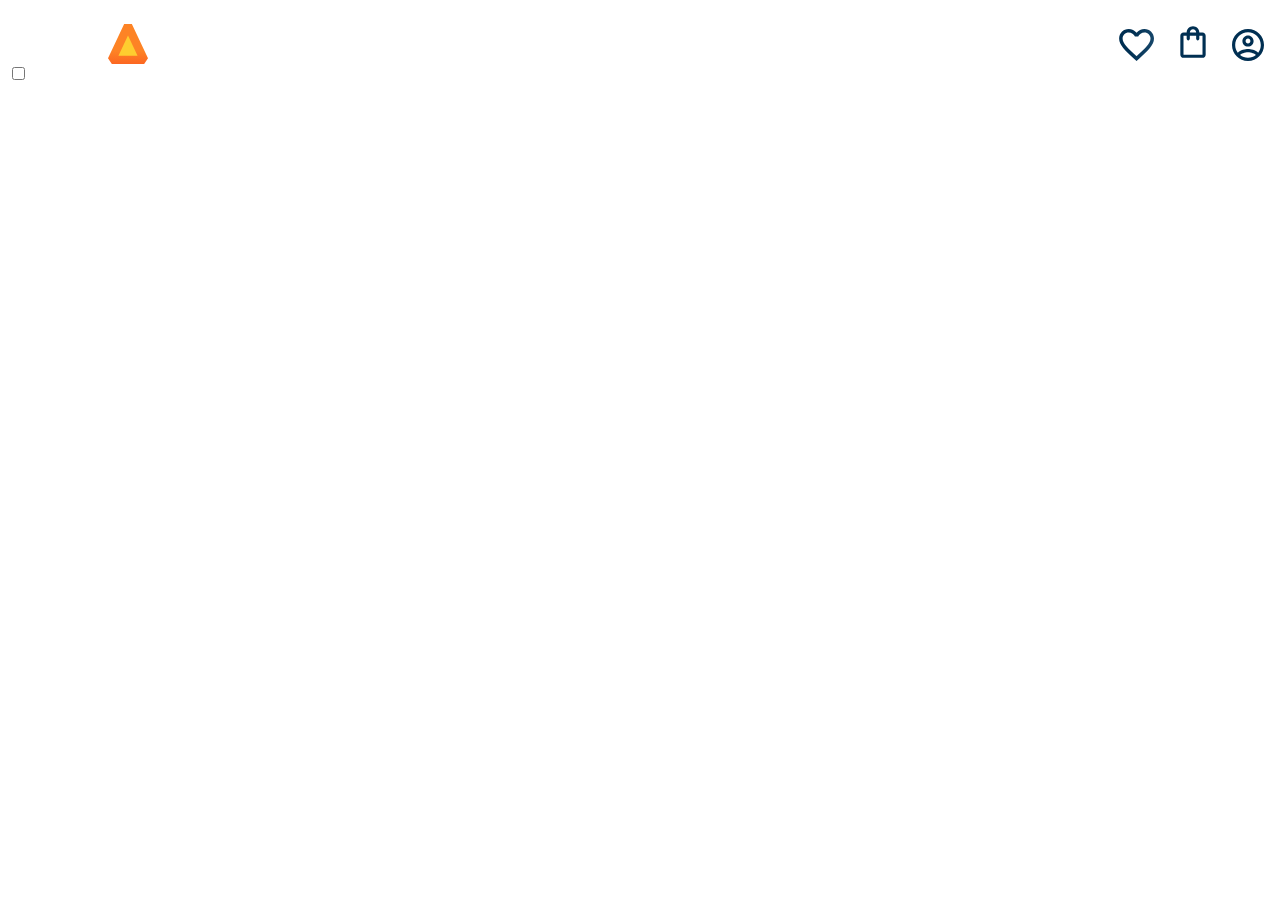
==== mariaantonelloalurabooks/index (4).html @ 12e92f46 "Add files via upload" ====
<!DOCTYPE html>
<html lang="en">
<head>
    <meta charset="UTF-8">
    <meta name="viewport" content="width=device-width, initial-scale=1.0">
    <title>Alurabook</title>
    <link rel="stylesheet" href="styles.css">
    <link rel="stylesheet" href="reset.css">
    <link rel="stylesheet" href="header.css">


</head>
  <body>
    <header class="cabeçalho">
      <div class="container">
       <input type="checkbox" id="menu" class="container__botao">
       <label for="menu">
           <span class="cabeçalho__menu-hamburguer container__imagem">  
           </label>
           <img src="./img/img/img/Logo (3).svg" alt="Logo da alura books" class="container__imagem">  
           <ul class="lista-menu">
            <li class="lita-menu__titulo">Categorias</li>
            <li clas="Lista-menu__item"></li>
            <a href="#" class="Lista-menu__link">Programação</a>
           </li>
           <li class="Lita-menu__item">
            <a href="#" class="lista-menu__Link">Front-end</a>
           </li>
           <li class="Lista-menu__item">
            <a href="#" class="lista-menu__Link">Ifraestrututa</a>
          </li>
          <li class="Lista-menu__item">
            <a href="#" class="lista-menu__Link">Business</a>
           </li>
           <li class="lista-menu__Link">
          <a href="#" class="lista-menu__Link">Design & UX</a>
         </li>
           </ul>
          </div>
        <div class="container">
           <a href="#"><img src="./img/img/img/Favoritos (1).svg" alt="meus favoritos"></a>
           <a href="#"><img src="./img/img/img/Compras (1).svg" alt="Carinho de Compras"></a>
           <a href="#"><img src="./img/img/img/Usuário (1).svg" alt="meu perfil"></a>
        </div>
    </header>
  </body>
</html>
---- mariaantonelloalurabooks/header.css ----
.cabeçalho {
    background-color: var(--branco);
    display: flex;
    justify-content: space-between;
    align-items: center;
    position: relative;
}
.container__imagem {
    padding: 1em;
}
.cabeçalho__menu-hamburguer {
    width: 24px;
    height: 24px;
    background-image: url(./Menu.svg);
    background-repeat: no-repeat;
    background-position: center;
    display: inline-block;
}
.lista-menu {
    display: none;
    position: absolute;
    top: 100%;
    width: 60vw;
}
.container__botao:checked ~ .lista-menu {
    display: block;
}

.container_botao:checked ~ .lista-menu{
    display: block;
}
.lista-menu_titulo,
.lista-menu_item {
    padding: lem;
    background-color: var(--branco);
}
.lista-menu__titulo{
    color: var(--laranja);
    font-weight: 700;
}

.lista-menu_titulo{
    color: var(--laranja);
}
.lista-menu_item{
    padding: 1em;
    background-color: var(--branco);
}
.lista-menu_link{
    background: var(--azul-degrade);
    webkit-background-clip: text;
    -webkit-text-fill-color: transparent;
    background-clip: text;
    text-transform: uppercase;
}
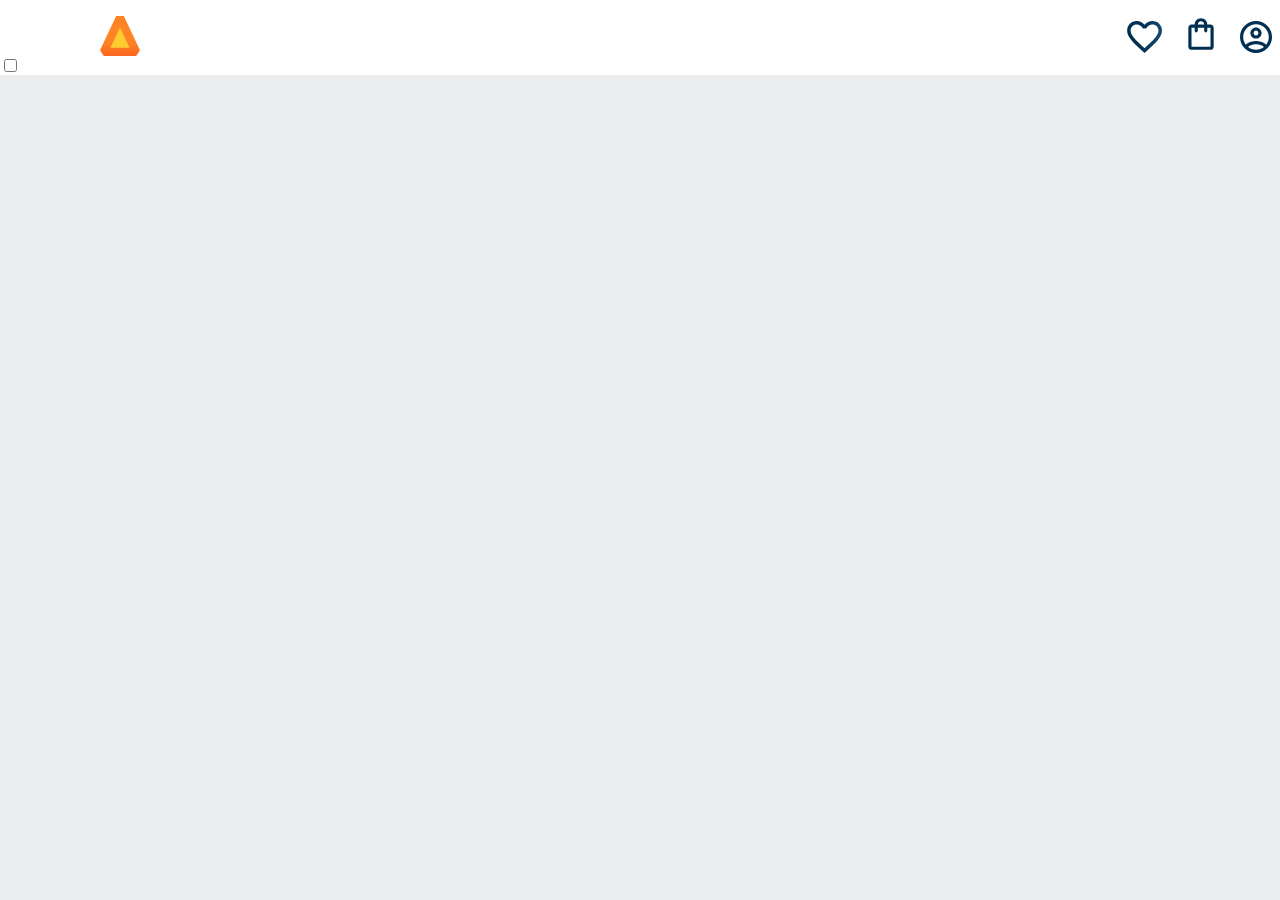
==== commit 44c9adaf: "Add files via upload" ====
--- a/mariaantonelloalurabooks/index (4).html
+++ b/mariaantonelloalurabooks/index (4).html
@@ -4,8 +4,10 @@
     <meta charset="UTF-8">
     <meta name="viewport" content="width=device-width, initial-scale=1.0">
     <title>Alurabook</title>
-    <link rel="stylesheet" href="styles.css">
-    <link rel="stylesheet" href="reset.css">
+    <link rel="stylesheet" href="styles (1).css">
+    <link rel="stylesheet" href="reset (1).css">
+    <link rel="stylesheet" href="header.css">
+
     <link rel="stylesheet" href="header.css">
 
 
--- a/mariaantonelloalurabooks/styles (1).css
+++ b/mariaantonelloalurabooks/styles (1).css
@@ -0,0 +1,16 @@
+@import url("styles/header.css");
+:root{
+    --cor-de-fundo:#ebecee;
+    --branco:#FFFFFF;
+    --laranja:#EB9B00;
+    --azul-degrade: linear-gradient(97.54deg, #002F52 35.49%, #326589 165.37%);
+  }
+  
+  body{
+      background-color:var(--cor-de-fundo);
+  }
+  
+  h1{
+      background-color: white;
+  }
+
--- a/mariaantonelloalurabooks/reset (1).css
+++ b/mariaantonelloalurabooks/reset (1).css
@@ -0,0 +1,48 @@
+/* http://meyerweb.com/eric/tools/css/reset/ 
+   v2.0 | 20110126
+   License: none (public domain)
+*/
+
+html, body, div, span, applet, object, iframe,
+h1, h2, h3, h4, h5, h6, p, blockquote, pre,
+a, abbr, acronym, address, big, cite, code,
+del, dfn, em, img, ins, kbd, q, s, samp,
+small, strike, strong, sub, sup, tt, var,
+b, u, i, center,
+dl, dt, dd, ol, ul, li,
+fieldset, form, label, legend,
+table, caption, tbody, tfoot, thead, tr, th, td,
+article, aside, canvas, details, embed, 
+figure, figcaption, footer, header, hgroup, 
+menu, nav, output, ruby, section, summary,
+time, mark, audio, video {
+	margin: 0;
+	padding: 0;
+	border: 0;
+	font-size: 100%;
+	font: inherit;
+	vertical-align: baseline;
+}
+/* HTML5 display-role reset for older browsers */
+article, aside, details, figcaption, figure, 
+footer, header, hgroup, menu, nav, section {
+	display: block;
+}
+body {
+	line-height: 1;
+}
+ol, ul {
+	list-style: none;
+}
+blockquote, q {
+	quotes: none;
+}
+blockquote:before, blockquote:after,
+q:before, q:after {
+	content: '';
+	content: none;
+}
+table {
+	border-collapse: collapse;
+	border-spacing: 0;
+}--- a/mariaantonelloalurabooks/header.css
+++ b/mariaantonelloalurabooks/header.css
@@ -48,8 +48,8 @@
 }
 .lista-menu_link{
     background: var(--azul-degrade);
-    webkit-background-clip: text;
-    -webkit-text-fill-color: transparent;
+    --webkit-background-clip: text;
+    --webkit-text-fill-color: transparent;
     background-clip: text;
     text-transform: uppercase;
 }--- a/mariaantonelloalurabooks/header.css
+++ b/mariaantonelloalurabooks/header.css
@@ -48,8 +48,8 @@
 }
 .lista-menu_link{
     background: var(--azul-degrade);
-    webkit-background-clip: text;
-    -webkit-text-fill-color: transparent;
+    --webkit-background-clip: text;
+    --webkit-text-fill-color: transparent;
     background-clip: text;
     text-transform: uppercase;
 }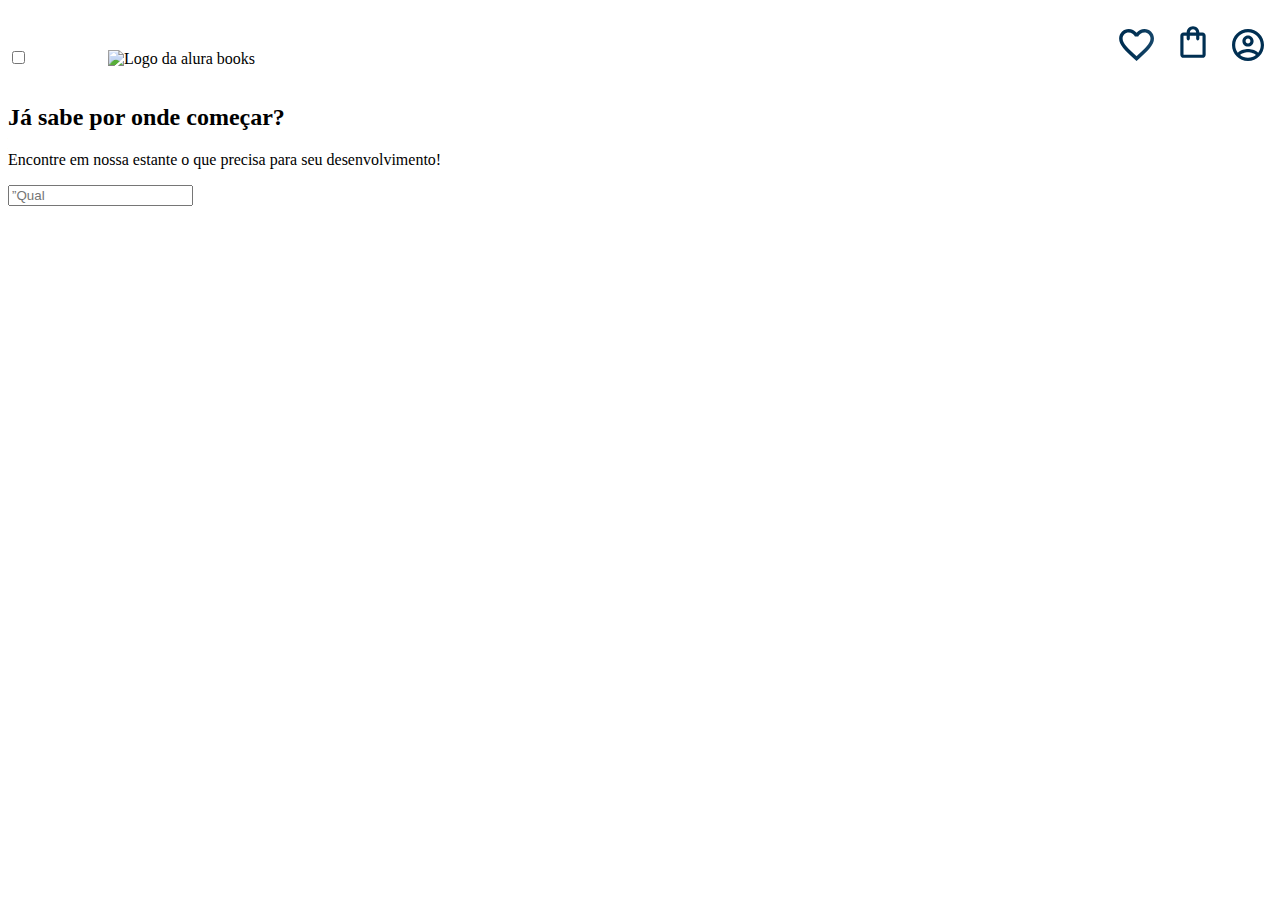
==== commit ec09fb9c: "Add files via upload" ====
--- a/mariaantonelloalurabooks/index (4).html
+++ b/mariaantonelloalurabooks/index (4).html
@@ -4,13 +4,14 @@
     <meta charset="UTF-8">
     <meta name="viewport" content="width=device-width, initial-scale=1.0">
     <title>Alurabook</title>
-    <link rel="stylesheet" href="styles (1).css">
-    <link rel="stylesheet" href="reset (1).css">
+    <link rel="stylesheet" href="styles.css">
+    <link rel="stylesheet" href="reset.css">
     <link rel="stylesheet" href="header.css">
-
-    <link rel="stylesheet" href="header.css">
-
-
+    <link rel=”preconnect” href="https://fonts.googleapis.com">
+    <link rel=”preconnect” href="https://fonts.gstatic.com" crossorigin>
+    <link href="https://fonts.googleapis.com/
+css2?family=Poppins:wght@300;400;500;700&display=swap" rel=”stylesheet”>
+    <link rel="stylesheet" href="reset.css">
 </head>
   <body>
     <header class="cabeçalho">
@@ -19,11 +20,11 @@
        <label for="menu">
            <span class="cabeçalho__menu-hamburguer container__imagem">  
            </label>
-           <img src="./img/img/img/Logo (3).svg" alt="Logo da alura books" class="container__imagem">  
+           <img src="./Logo.svg" alt="Logo da alura books" class="container__imagem">  
            <ul class="lista-menu">
             <li class="lita-menu__titulo">Categorias</li>
             <li clas="Lista-menu__item"></li>
-            <a href="#" class="Lista-menu__link">Programação</a>
+            <a href="#" class="Lista-menu_link">Programação</a>
            </li>
            <li class="Lita-menu__item">
             <a href="#" class="lista-menu__Link">Front-end</a>
@@ -44,6 +45,20 @@
            <a href="#"><img src="./img/img/img/Compras (1).svg" alt="Carinho de Compras"></a>
            <a href="#"><img src="./img/img/img/Usuário (1).svg" alt="meu perfil"></a>
         </div>
+       
     </header>
+    <section class=”banner”>
+
+      <h2 class=”banner__titulo”>Já sabe por onde começar?</h2>
+      <p class=”banner__texto”>Encontre em nossa
+      estante o que precisa para seu desenvolvimento!</p>
+      
+      <input type=”search” class=”banner__pesquisa”
+      
+      placeholder=”Qual será sua próxima leitura?”>
+      
+      </section>
   </body>
 </html>
+
+                                    